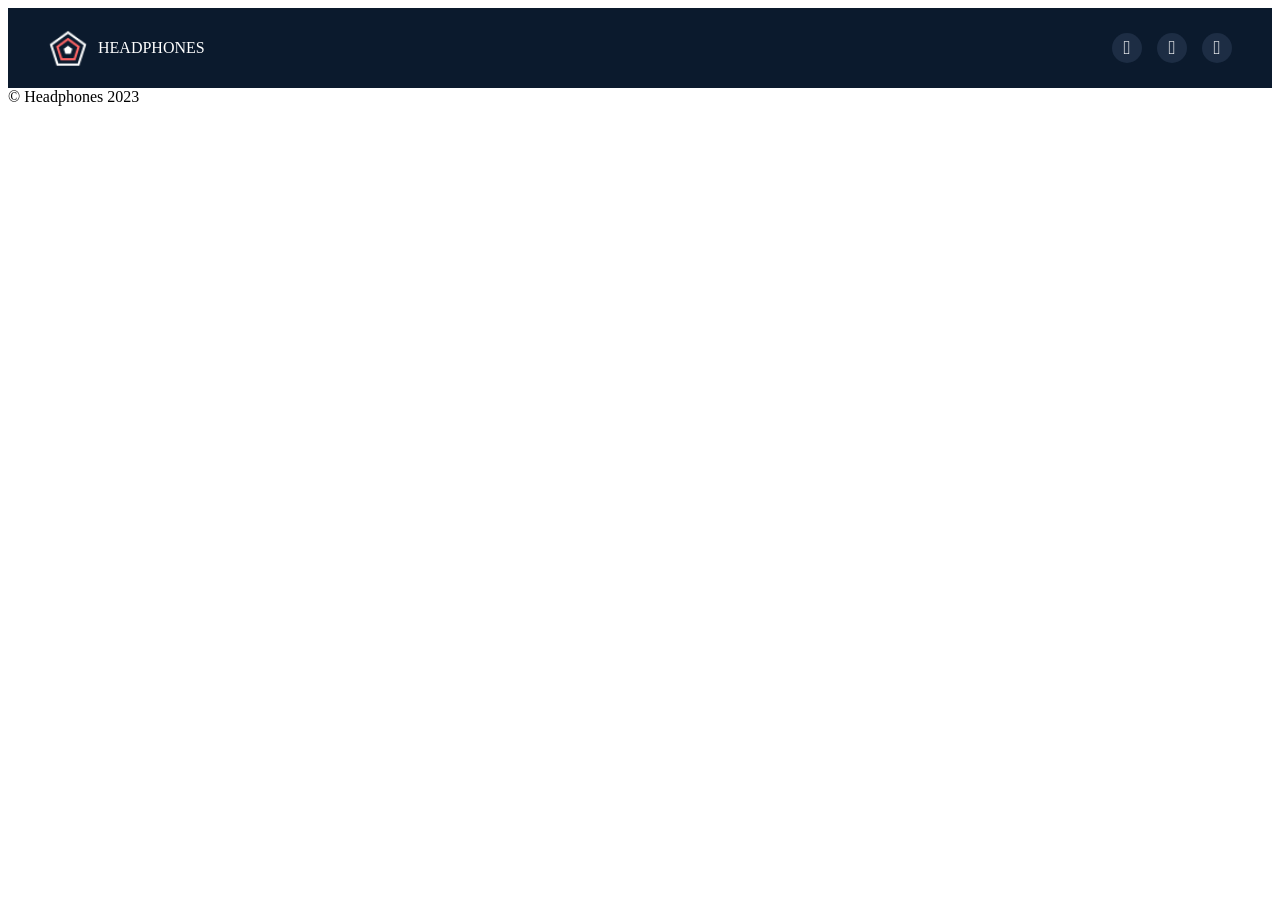
==== headphones/4-index.html @ 7864cd96 "fifth commit" ====
<!DOCTYPE html>
<html lang="en">
<head>
    <meta charset="UTF-8">
    <meta name="viewport" content="width=device-width, initial-scale=1.0">
    <title>Footer Section</title>
    <link rel="stylesheet" href="4-styles.css">
</head>
<body>
    <div class="footer-container">
        <div class="footer">
            <div class="logo">
                <img src="images/favicon.png" alt="Headphones Logo">
                <span>HEADPHONES</span>
            </div>
            <div class="social-icons">
                <a href="images/icons8-facebook-32.png" aria-label="Facebook">&#xf09a;</a> 
                <a href="images/icons8-x-32.png" aria-label="Twitter">&#xf099;</a>
                <a href="images/icons8-instagram-32.png" aria-label="Instagram">&#xf16d;</a>
            </div>
        </div>
        <div class="copyright">&copy; Headphones 2023</div>
    </div>
</body>
---- headphones/4-styles.css ----
{
    margin: 0;
    font-family: Arial, sans-serif;
}

.footer {
    background-color: #0b1a2d; /* Dark blue background */
    color: #ffffff; /* White text */
    display: flex;
    justify-content: space-between;
    align-items: center;
    padding: 20px 40px;
}

.footer .logo {
    display: flex;
    align-items: center;
}

.footer .logo img {
    width: 40px;
    height: 40px;
    margin-right: 10px;
   }

.footer .social-icons {
    display: flex;
    gap: 15px;
}

.footer .social-icons a {
    width: 30px;
    height: 30px;
    display: flex;
    justify-content: center;
    align-items: center;
    background-color: #1d2d44; /* Slightly lighter dark blue */
    border-radius: 50%;
    text-decoration: none;
    color: #ffffff;
    font-size: 1.2rem;
    transition: background-color 0.3s ease;
}

.footer .social-icons a:hover {
    background-color: #ff6b6b; /* Red for hover effect */
}

.footer .copyright {
    text-align: center;
    font-size: 0.8rem;
    margin-top: 20px;
    color: #7a8ca1; /* Slightly faded text */
}

.footer-container {
    width: 100%;
    position: relative;
}
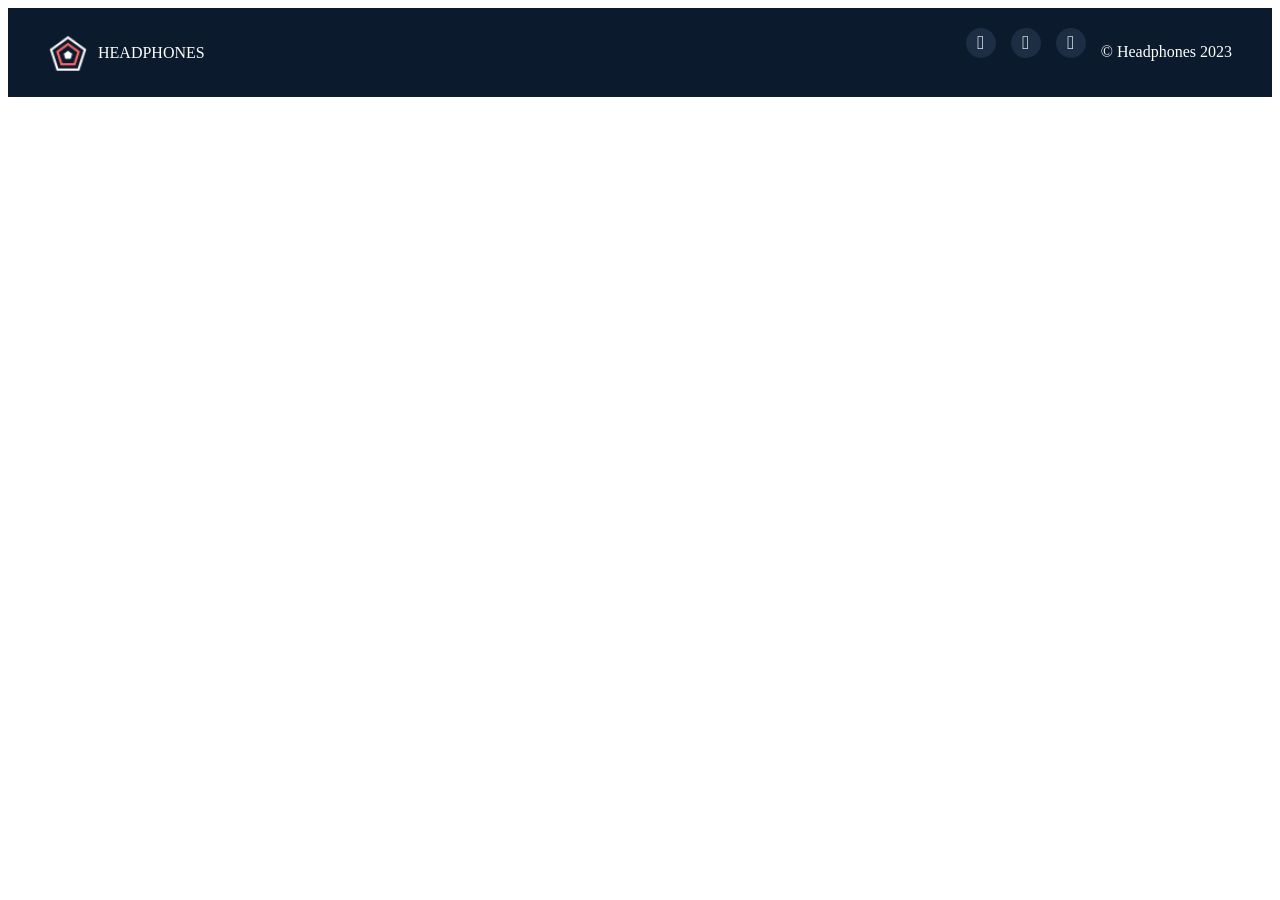
==== commit 234cd13f: "final commit" ====
--- a/headphones/4-index.html
+++ b/headphones/4-index.html
@@ -14,11 +14,9 @@
                 <span>HEADPHONES</span>
             </div>
             <div class="social-icons">
-                <a href="images/icons8-facebook-32.png" aria-label="Facebook">&#xf09a;</a> 
+                <a href="images/icons8-facebook-32.png" aria-label="icons8-facebook-32">&#xf09a;</a> 
                 <a href="images/icons8-x-32.png" aria-label="Twitter">&#xf099;</a>
                 <a href="images/icons8-instagram-32.png" aria-label="Instagram">&#xf16d;</a>
+                <p style="display: block; margin-top: 15px;">&copy; Headphones 2023</p>
             </div>
-        </div>
-        <div class="copyright">&copy; Headphones 2023</div>
-    </div>
 </body>
